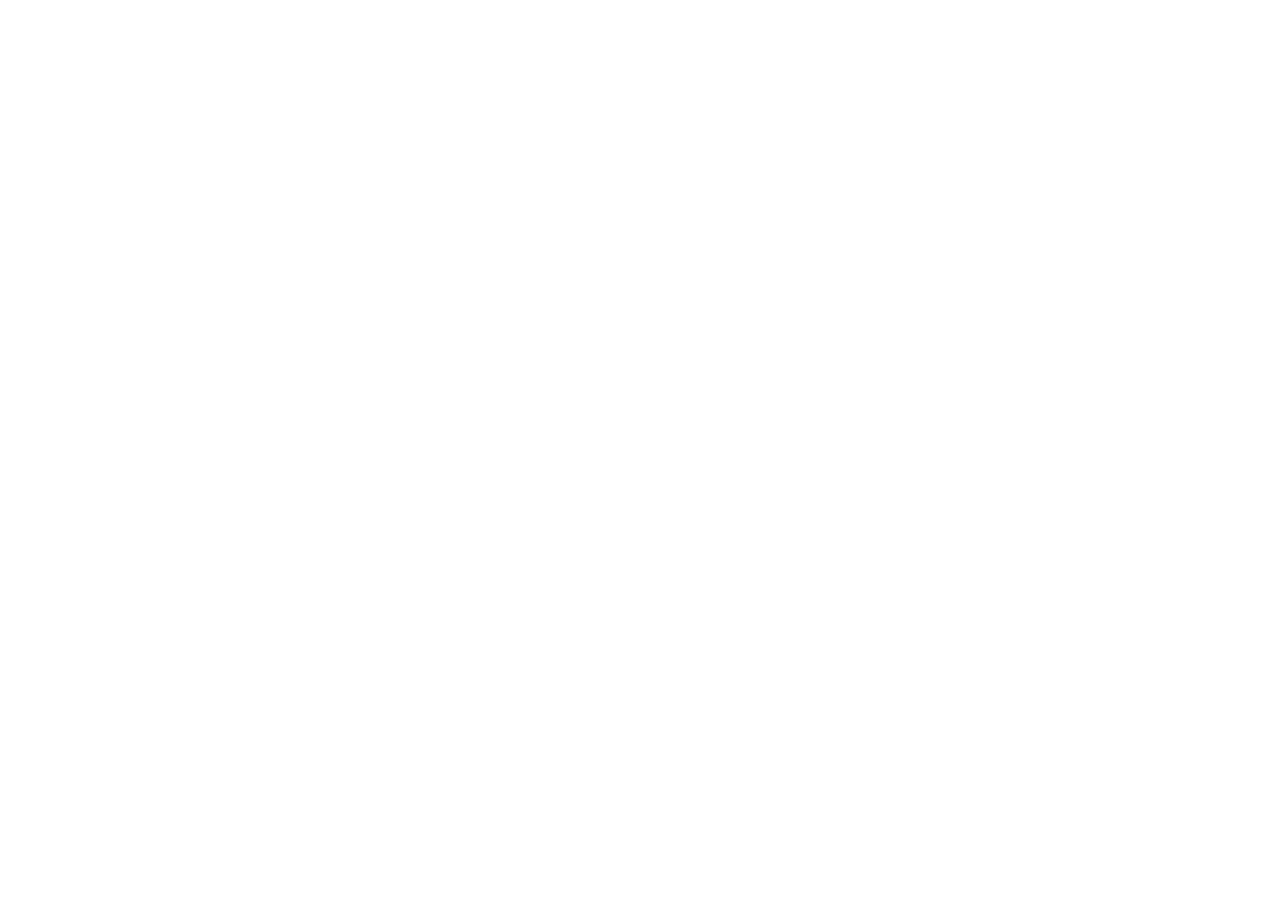
==== index.html @ 2f690489 "all" ====
<!DOCTYPE html>
<html lang="en">
<head>
    <meta charset="UTF-8">
    <meta name="viewport" content="width=device-width, initial-scale=1.0">
    <title>JavaScript</title>
</head>
<body>
    <script src="./js/task-1.js" type="module" defer></script>
    <script src="./js/task-2.js" type="module" defer></script>
    <script src="./js/task-3.js" type="module" defer></script>
    <script src="./js/task-4.js" type="module" defer></script>
    <script src="./js/task-5.js" type="module" defer></script>
    <script src="./js/task-6.js" type="module" defer></script>
</body>
</html>
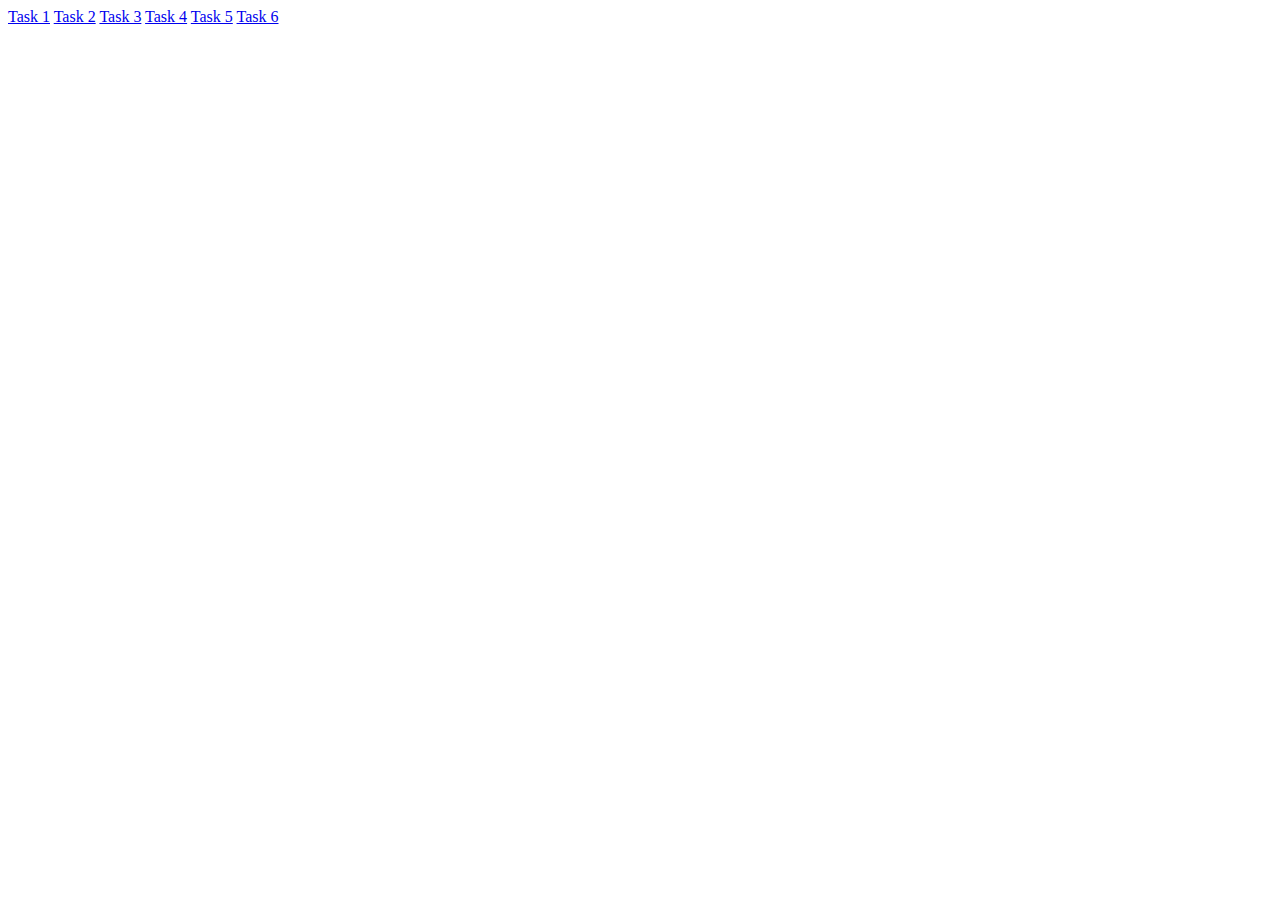
==== commit ec976dc9: "all" ====
--- a/index.html
+++ b/index.html
@@ -12,5 +12,13 @@
     <script src="./js/task-4.js" type="module" defer></script>
     <script src="./js/task-5.js" type="module" defer></script>
     <script src="./js/task-6.js" type="module" defer></script>
+
+    <a href="./task-1.html">Task 1</a>
+    <a href="./task-2.html">Task 2</a>
+    <a href="./task-3.html">Task 3</a>
+    <a href="./task-4.html">Task 4</a>
+    <a href="./task-5.html">Task 5</a>
+    <a href="./task-6.html">Task 6</a>
+
 </body>
 </html>